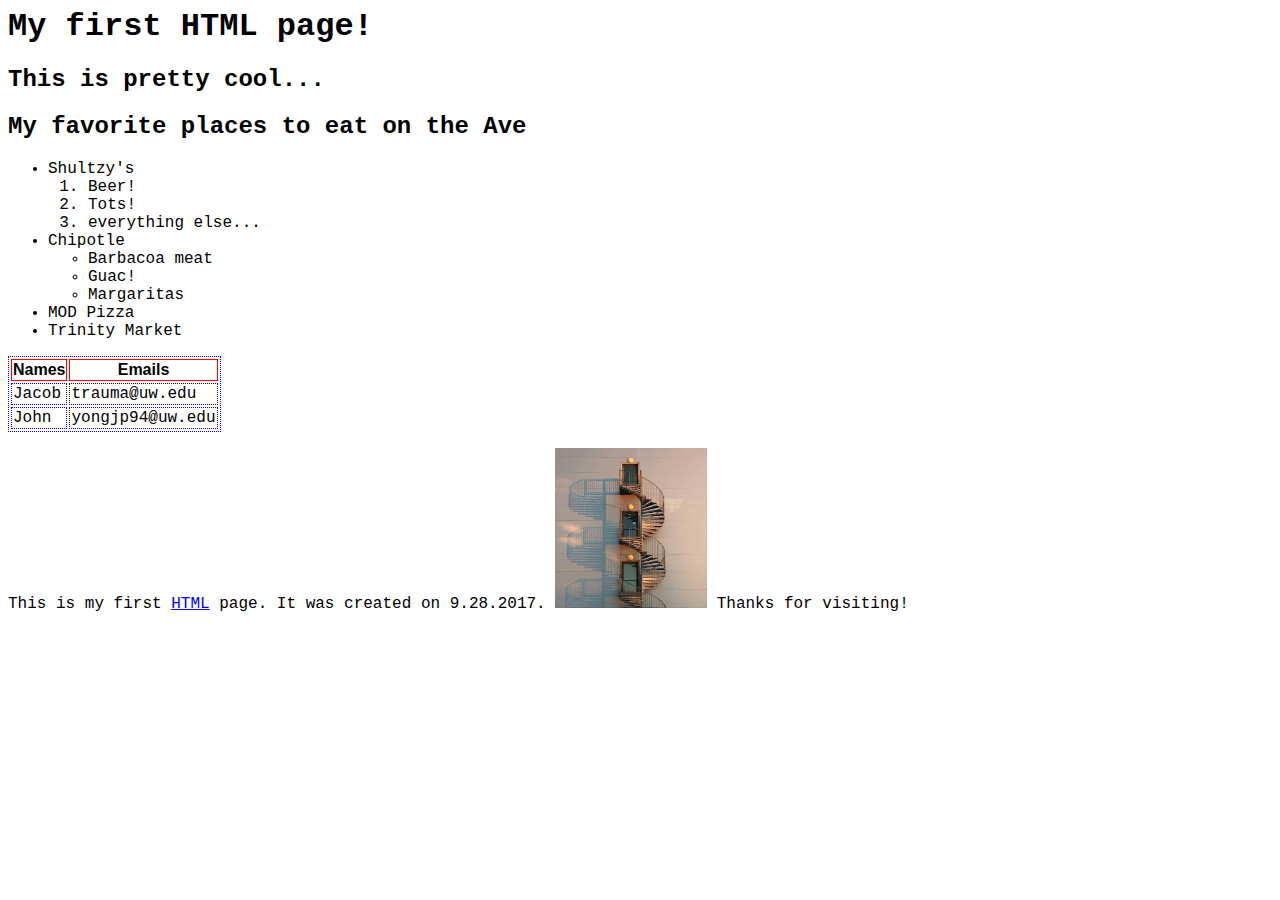
==== htmlcss/index.html @ 835fed6f "Merge pull request #1 from info343c-a17/master" ====
<!DOCTYPE>
<html lang="en">
<head>
  <meta charset="UTF-8">
  <title>My first HTML page</title>
  <link rel="stylesheet" href="css/style.css">
</head>
<body>
  <h1>My first HTML page!</h1>
  <h2>This is pretty cool...</h2>
  <h2>My favorite places to eat on the Ave</h2>
  <!-- This is an HTML comment. It can be used over 
    multiple lines. The start tag is <!-- and the closing tag is -->
  <!-- This is an Unordered List, or UL for short. It has some Ordered Lists, or OL for short, as children. -->
  <ul>
    <li>Shultzy's
      <ol>
        <li>Beer!</li>
        <li>Tots!</li>
        <li>everything else...</li>
      </ol>
    </li>
    <li>Chipotle
      <ul>
        <li>Barbacoa meat</li>
        <li>Guac!</li>
        <li>Margaritas</li>
      </ul>
    </li>
    <li>MOD Pizza</li>
    <li>Trinity Market</li>
  </ul>
  <table>
      <tr>
        <th>Names</th>
        <th>Emails</th>
      </tr>
      <tr>
        <td>Jacob</td>
        <td>trauma@uw.edu</td>
      </tr>
      <tr>
        <td>John</td>
        <td>yongjp94@uw.edu</td>
      </tr>
    </table>
      <p>This is my first <a href="https://github.com/info343c-a17/info343-in-class.git">HTML</a> page. It was created on 9.28.2017. <img src="img/staircase.jpg" /> Thanks for visiting!</p>
    </li>
    
  </ul>
</body>
</html>
---- htmlcss/css/style.css ----
/* This is a CSS comment. It starts with the /* and end with */

html {
    /* This is the font-family style, which allows you to choose specific fonts. 
    Notice how it falls back to more common fonts if the initial font (far left) is unavailable in the broswer that accesses this page. */
    font-family: 'Courier New', Courier, monospace;
}

table, th, td {
    border-width: 1px;
    border-style: solid;
    border-color: red;
    
    /* The following CSS style will override the style above, but it comes last. That's a feature of CSS */
    /* You'll also note that this is a simplified, shorthand version of the above. 
    It does the same thing, but with less typing overall. 
    There are lots of shortcuts like this in web programming. 
    Did you notice that you can do multiline comments this way? */
    border: 1px dotted blue;
}

th {
    border: 1px solid red;
    font-family: sans-serif;
}

img {
    /* Here I am using CSS to modify the size of this image. 
    This is fine for small changes, but not great 
    as the browser still has to load the entire image 
    and then "moosh" it down. Moosh is the technical term. */
    height: 10rem;
}
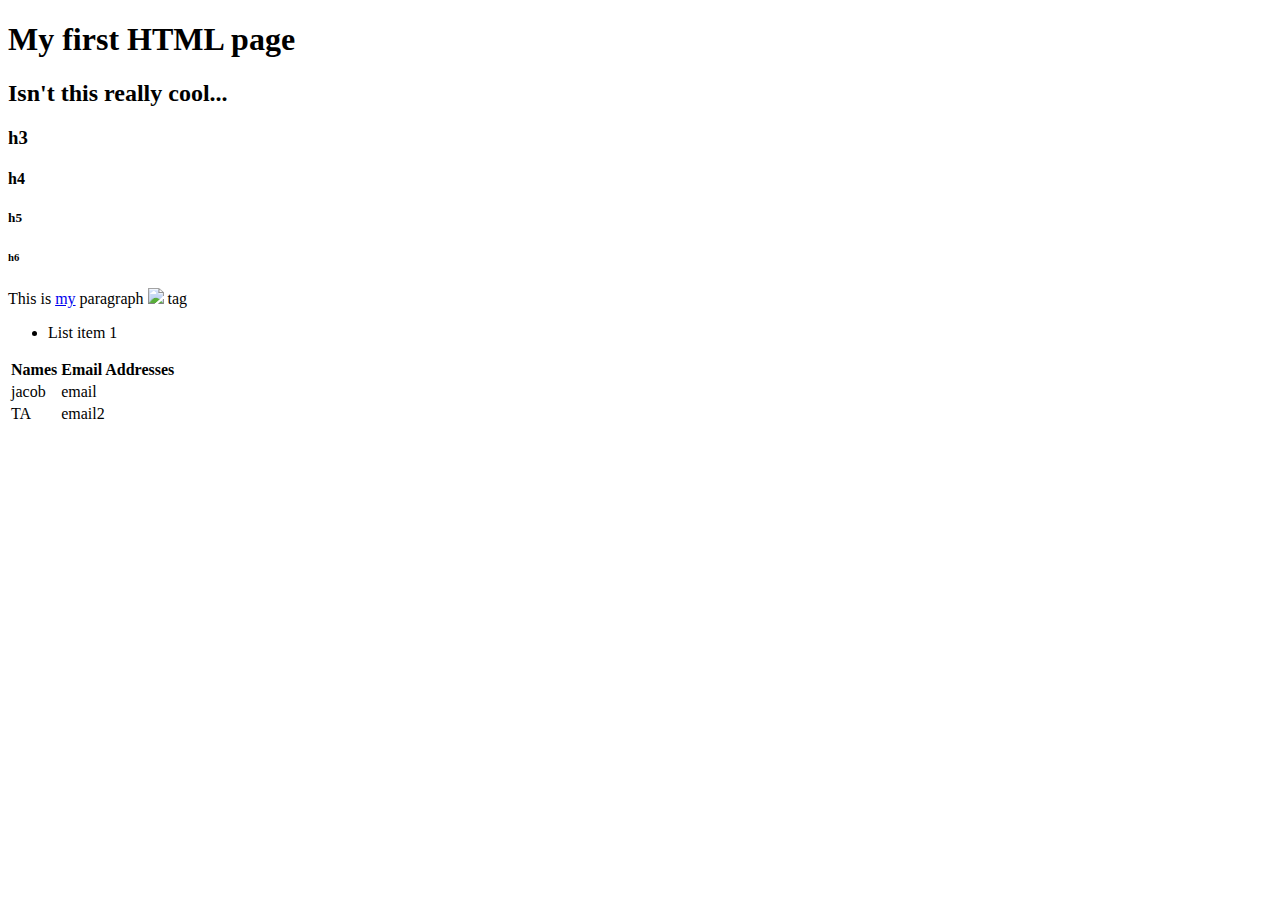
==== commit d2785ee6: "committing misc files" ====
--- a/htmlcss/index.html
+++ b/htmlcss/index.html
@@ -1,52 +1,37 @@
-<!DOCTYPE>
+<!DOCTYPE html>
 <html lang="en">
-<head>
-  <meta charset="UTF-8">
-  <title>My first HTML page</title>
-  <link rel="stylesheet" href="css/style.css">
-</head>
-<body>
-  <h1>My first HTML page!</h1>
-  <h2>This is pretty cool...</h2>
-  <h2>My favorite places to eat on the Ave</h2>
-  <!-- This is an HTML comment. It can be used over 
-    multiple lines. The start tag is <!-- and the closing tag is -->
-  <!-- This is an Unordered List, or UL for short. It has some Ordered Lists, or OL for short, as children. -->
-  <ul>
-    <li>Shultzy's
-      <ol>
-        <li>Beer!</li>
-        <li>Tots!</li>
-        <li>everything else...</li>
-      </ol>
-    </li>
-    <li>Chipotle
-      <ul>
-        <li>Barbacoa meat</li>
-        <li>Guac!</li>
-        <li>Margaritas</li>
-      </ul>
-    </li>
-    <li>MOD Pizza</li>
-    <li>Trinity Market</li>
-  </ul>
-  <table>
-      <tr>
-        <th>Names</th>
-        <th>Emails</th>
-      </tr>
-      <tr>
-        <td>Jacob</td>
-        <td>trauma@uw.edu</td>
-      </tr>
-      <tr>
-        <td>John</td>
-        <td>yongjp94@uw.edu</td>
-      </tr>
-    </table>
-      <p>This is my first <a href="https://github.com/info343c-a17/info343-in-class.git">HTML</a> page. It was created on 9.28.2017. <img src="img/staircase.jpg" /> Thanks for visiting!</p>
-    </li>
-    
-  </ul>
-</body>
-</html>
+<html>
+	<head>
+		<meta charset="UTF-8">
+		<title>My first HTML page</title>
+		<link rel="stylesheet" type="text/css" href="style.css">
+	</head>
+	<body>
+		<h1>My first HTML page</h1>
+		<h2>Isn't this really cool...</h2>
+		<h3>h3</h3>
+		<h4>h4</h4>
+		<h5>h5</h5>
+		<h6>h6</h6>
+		<p>This is <a href="https://github.com/cj-zhang/info343-in-class.git">my</a> paragraph <img src="img/lizards.png"> tag</p>
+
+		<ul>
+			<li>List item 1</li>
+		</ul>
+		
+		<table>
+			<tr>
+				<th>Names</th>
+				<th>Email Addresses</th>
+			</tr>
+			<tr>
+				<td>jacob</td>
+				<td>email</td>
+			</tr>
+			<tr>
+				<td>TA</td>
+				<td>email2</td>
+			</tr>
+		</table>
+	</body>
+</html>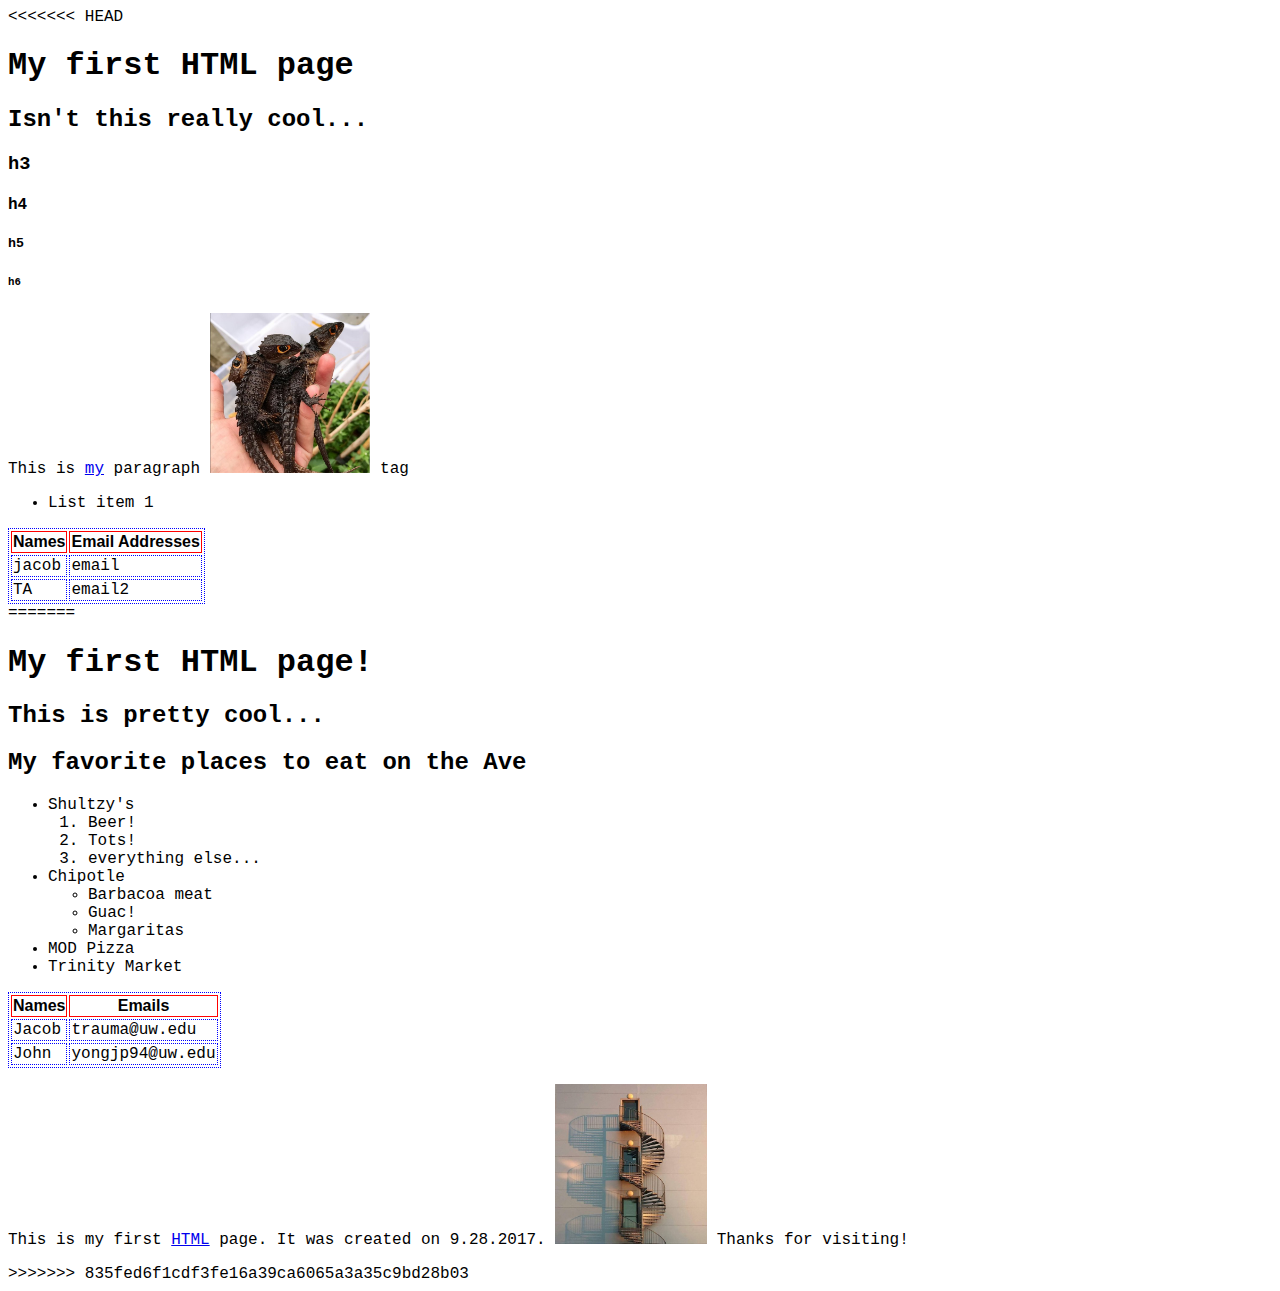
==== commit e9eb3326: "adding files" ====
--- a/htmlcss/index.html
+++ b/htmlcss/index.html
@@ -1,3 +1,4 @@
+<<<<<<< HEAD
 <!DOCTYPE html>
 <html lang="en">
 <html>
@@ -34,4 +35,58 @@
 			</tr>
 		</table>
 	</body>
-</html>+</html>
+=======
+<!DOCTYPE>
+<html lang="en">
+<head>
+  <meta charset="UTF-8">
+  <title>My first HTML page</title>
+  <link rel="stylesheet" href="css/style.css">
+</head>
+<body>
+  <h1>My first HTML page!</h1>
+  <h2>This is pretty cool...</h2>
+  <h2>My favorite places to eat on the Ave</h2>
+  <!-- This is an HTML comment. It can be used over 
+    multiple lines. The start tag is <!-- and the closing tag is -->
+  <!-- This is an Unordered List, or UL for short. It has some Ordered Lists, or OL for short, as children. -->
+  <ul>
+    <li>Shultzy's
+      <ol>
+        <li>Beer!</li>
+        <li>Tots!</li>
+        <li>everything else...</li>
+      </ol>
+    </li>
+    <li>Chipotle
+      <ul>
+        <li>Barbacoa meat</li>
+        <li>Guac!</li>
+        <li>Margaritas</li>
+      </ul>
+    </li>
+    <li>MOD Pizza</li>
+    <li>Trinity Market</li>
+  </ul>
+  <table>
+      <tr>
+        <th>Names</th>
+        <th>Emails</th>
+      </tr>
+      <tr>
+        <td>Jacob</td>
+        <td>trauma@uw.edu</td>
+      </tr>
+      <tr>
+        <td>John</td>
+        <td>yongjp94@uw.edu</td>
+      </tr>
+    </table>
+      <p>This is my first <a href="https://github.com/info343c-a17/info343-in-class.git">HTML</a> page. It was created on 9.28.2017. <img src="img/staircase.jpg" /> Thanks for visiting!</p>
+    </li>
+    
+  </ul>
+</body>
+</html>
+>>>>>>> 835fed6f1cdf3fe16a39ca6065a3a35c9bd28b03
--- a/htmlcss/style.css
+++ b/htmlcss/style.css
@@ -0,0 +1,3 @@
+table, th, td {
+	border: 1px solid black;
+}--- a/htmlcss/css/style.css
+++ b/htmlcss/css/style.css
@@ -0,0 +1,33 @@
+/* This is a CSS comment. It starts with the /* and end with */
+
+html {
+    /* This is the font-family style, which allows you to choose specific fonts. 
+    Notice how it falls back to more common fonts if the initial font (far left) is unavailable in the broswer that accesses this page. */
+    font-family: 'Courier New', Courier, monospace;
+}
+
+table, th, td {
+    border-width: 1px;
+    border-style: solid;
+    border-color: red;
+    
+    /* The following CSS style will override the style above, but it comes last. That's a feature of CSS */
+    /* You'll also note that this is a simplified, shorthand version of the above. 
+    It does the same thing, but with less typing overall. 
+    There are lots of shortcuts like this in web programming. 
+    Did you notice that you can do multiline comments this way? */
+    border: 1px dotted blue;
+}
+
+th {
+    border: 1px solid red;
+    font-family: sans-serif;
+}
+
+img {
+    /* Here I am using CSS to modify the size of this image. 
+    This is fine for small changes, but not great 
+    as the browser still has to load the entire image 
+    and then "moosh" it down. Moosh is the technical term. */
+    height: 10rem;
+}